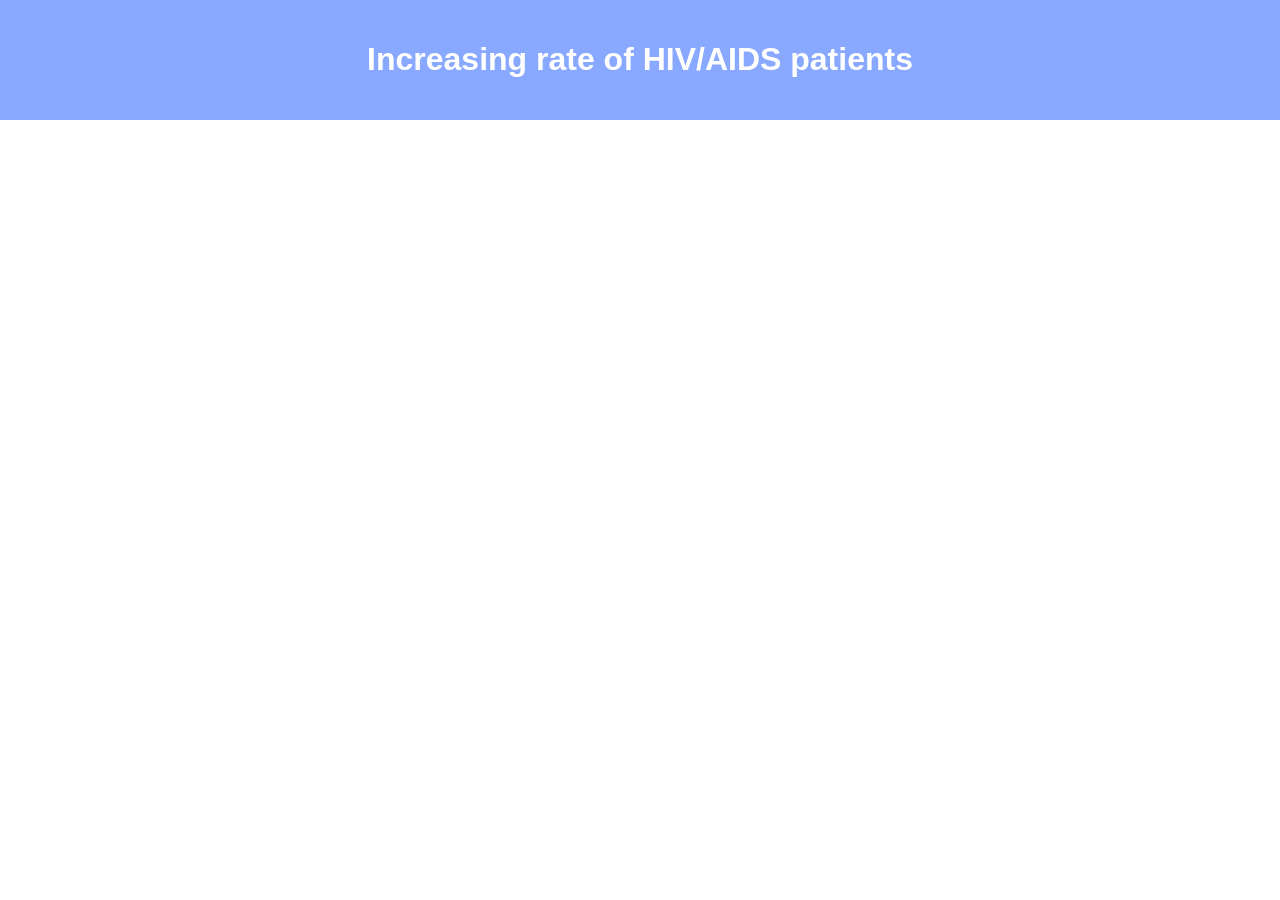
==== AIDS patients.html @ 231c02ca "Add files via upload" ====
<!DOCTYPE html>
<html lang="en">
<head>
    <meta charset="UTF-8">
    <meta name="viewport" content="width=device-width, initial-scale=1.0">
    <title>Document</title>
      <link rel="stylesheet" href="style.css">
</head>
<body>
    <header>
    <h1>Increasing rate of HIV/AIDS patients</h1>
    </header>
</body>
</html>
---- style.css ----
body{
    font-family: Arial;
    margin:0;
    
   
    
}

header{
    background:rgba(0, 72, 255, 0.467);
    color:white;
    text-align:center;
    padding:20px;
}

nav{
    background:black;
    padding:10px;
    text-align:center;
}

nav a{
    color:white;
    margin:15px;
    text-decoration:none;
}

section{
    padding:20px;
}

h2{
    color:red;
}

footer{
    background:black;
    color:white;
    text-align:center;
    padding:10px;
}
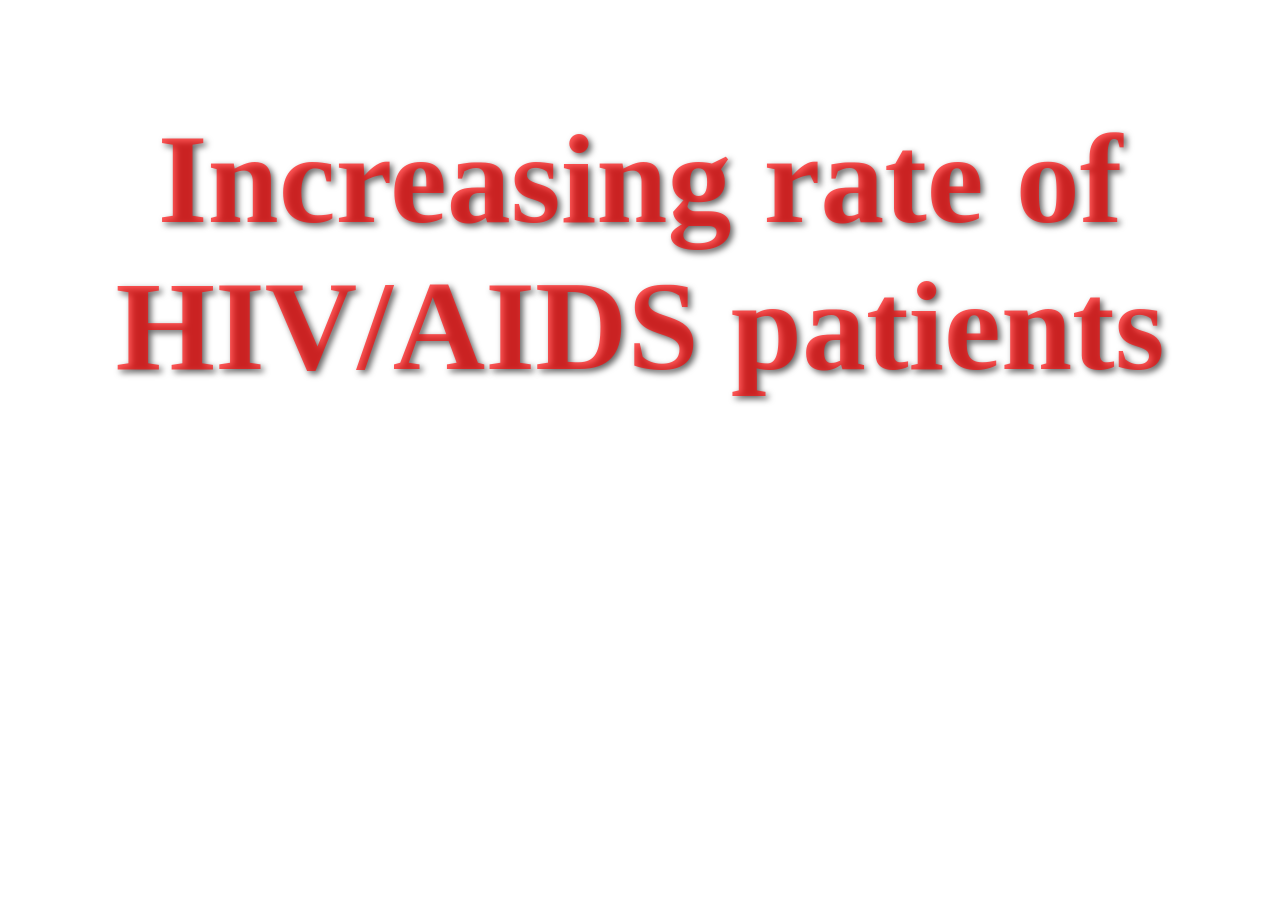
==== commit 070aad88: "Update AIDS patients.html" ====
--- a/AIDS patients.html
+++ b/AIDS patients.html
@@ -4,7 +4,8 @@
     <meta charset="UTF-8">
     <meta name="viewport" content="width=device-width, initial-scale=1.0">
     <title>Document</title>
-      <link rel="stylesheet" href="style.css">
+    <link rel="shortcut icon" href="aids.png" type="image/png">
+    <link rel="stylesheet" href="style.css">
 </head>
 <body>
     <header>
--- a/style.css
+++ b/style.css
@@ -1,22 +1,41 @@
 body{
     font-family: Arial;
     margin:0;
+    background-image: url(ribbon.jpg);
+    background-repeat: no-repeat;
+    background-position: center;
+    background-size: cover;
     
    
     
 }
 
 header{
-    background:rgba(0, 72, 255, 0.467);
-    color:white;
+    background:rgba(166, 6, 6, 0);
+    color:rgba(255, 1, 1, 0.66);
     text-align:center;
+    font-size: 4em;
+    font-weight: 800;
+    text-shadow: 3px 3px 6px rgb(99, 98, 98);
     padding:20px;
+    font-family: calibri ;
+    font-style: bold;
+}
+header p {
+    color: rgb(255, 255, 255);
+    text-align: center;
+    font-family: calibri;
 }
 
 nav{
-    background:black;
-    padding:10px;
-    text-align:center;
+    background:rgba(195, 6, 6, 0.877);
+    padding:5px;
+    border-radius: 0cm;
+    border-style: solid;
+    border-color: rgba(255, 0, 0, 0);
+    border-radius: 500px;
+    text-align: center;
+    
 }
 
 nav a{
@@ -27,15 +46,16 @@
 
 section{
     padding:20px;
+    color: #d32d2d;
+    background-repeat: no-repeat;
+    background-position: center;
+    background-size: cover
 }
 
-h2{
-    color:red;
-}
 
 footer{
     background:black;
     color:white;
     text-align:center;
     padding:10px;
-}+}
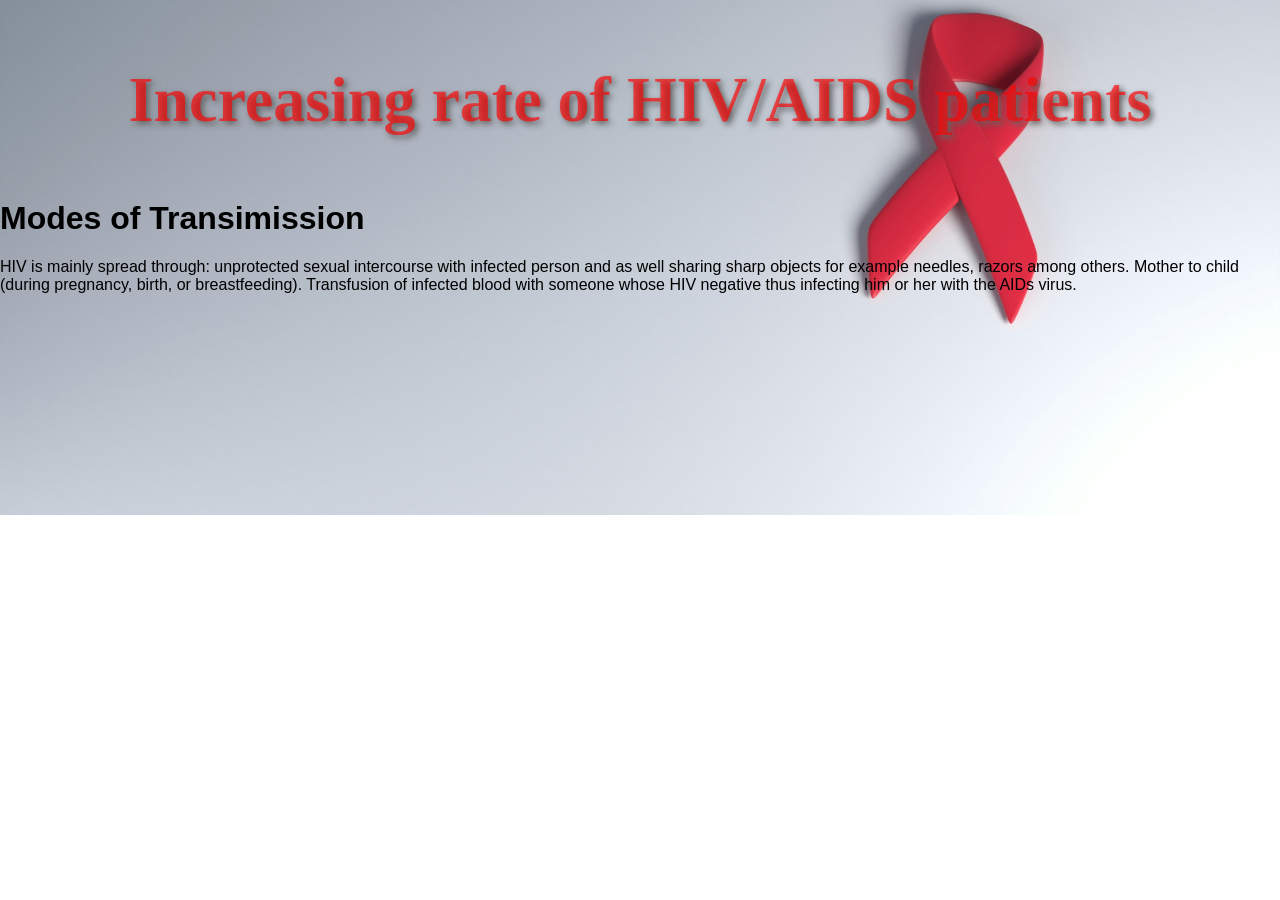
==== commit ddafdec5: "Add modes of transmission section to AIDS patients page.html Added a new section on modes of transmi" ====
--- a/AIDS patients.html
+++ b/AIDS patients.html
@@ -11,5 +11,11 @@
     <header>
     <h1>Increasing rate of HIV/AIDS patients</h1>
     </header>
+    <h1> Modes of Transimission</h1>
 </body>
+    <p>
+        HIV is mainly spread through: unprotected sexual intercourse with infected person and as well sharing sharp objects for example needles, razors among others.
+        Mother to child (during pregnancy, birth, or breastfeeding).
+        Transfusion of infected blood with someone whose HIV negative thus infecting him or her with the AIDs virus.
+    </p>
 </html>
--- a/style.css
+++ b/style.css
@@ -10,7 +10,9 @@
     
 }
 
-header{
+header h1
+{
+    
     background:rgba(166, 6, 6, 0);
     color:rgba(255, 1, 1, 0.66);
     text-align:center;
@@ -35,11 +37,10 @@
     border-color: rgba(255, 0, 0, 0);
     border-radius: 500px;
     text-align: center;
-    
 }
 
 nav a{
-    color:white;
+    color:rgb(255, 255, 255);
     margin:15px;
     text-decoration:none;
 }
@@ -51,11 +52,12 @@
     background-position: center;
     background-size: cover
 }
+section p{color: rgb(0, 0, 0);}
 
 
 footer{
     background:black;
-    color:white;
+    color:rgb(255, 255, 255);
     text-align:center;
     padding:10px;
 }
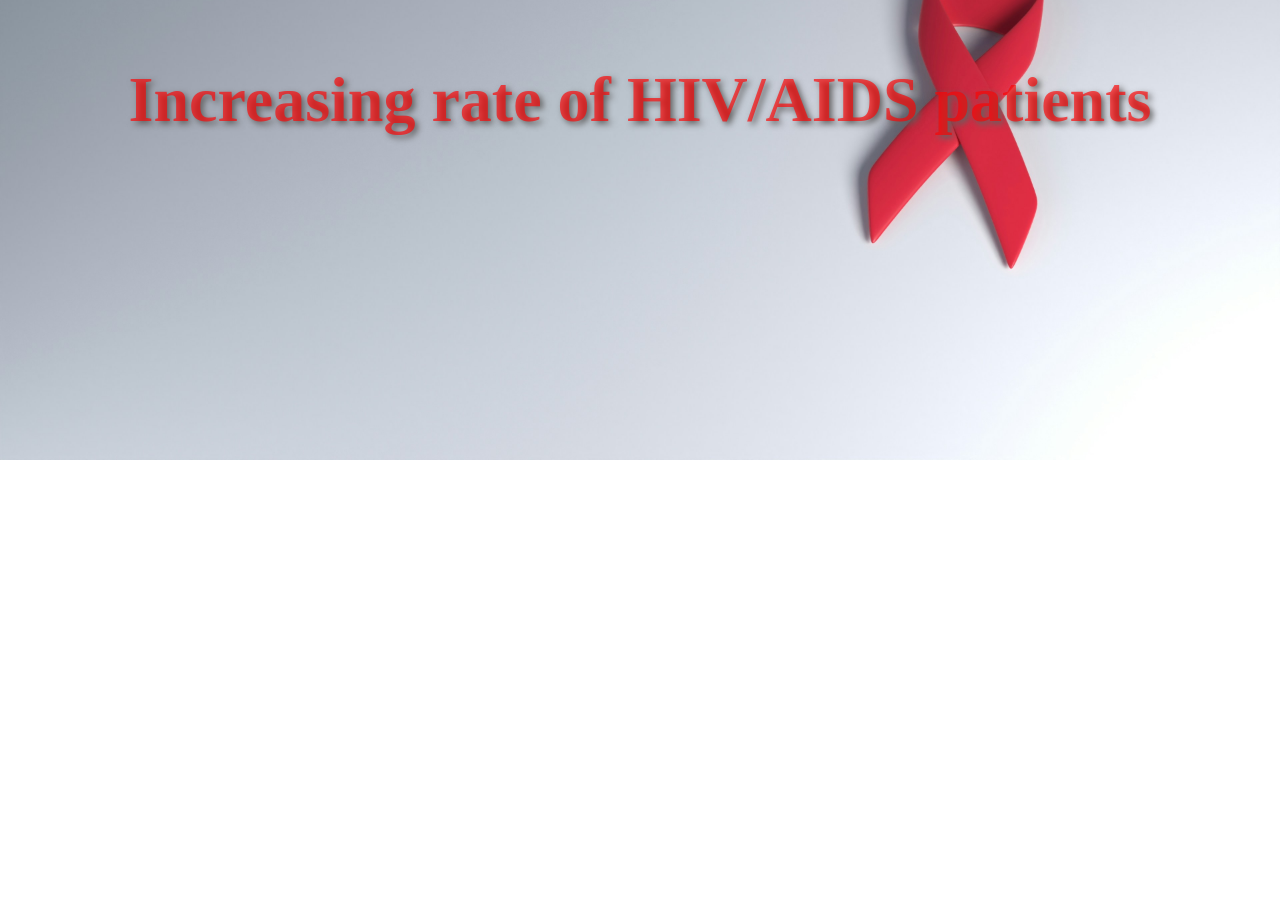
==== commit 0eb2eea9: "Update AIDS patients.html" ====
--- a/AIDS patients.html
+++ b/AIDS patients.html
@@ -11,11 +11,8 @@
     <header>
     <h1>Increasing rate of HIV/AIDS patients</h1>
     </header>
-    <h1> Modes of Transimission</h1>
+    <p>
+        
+    </p>
 </body>
-    <p>
-        HIV is mainly spread through: unprotected sexual intercourse with infected person and as well sharing sharp objects for example needles, razors among others.
-        Mother to child (during pregnancy, birth, or breastfeeding).
-        Transfusion of infected blood with someone whose HIV negative thus infecting him or her with the AIDs virus.
-    </p>
 </html>
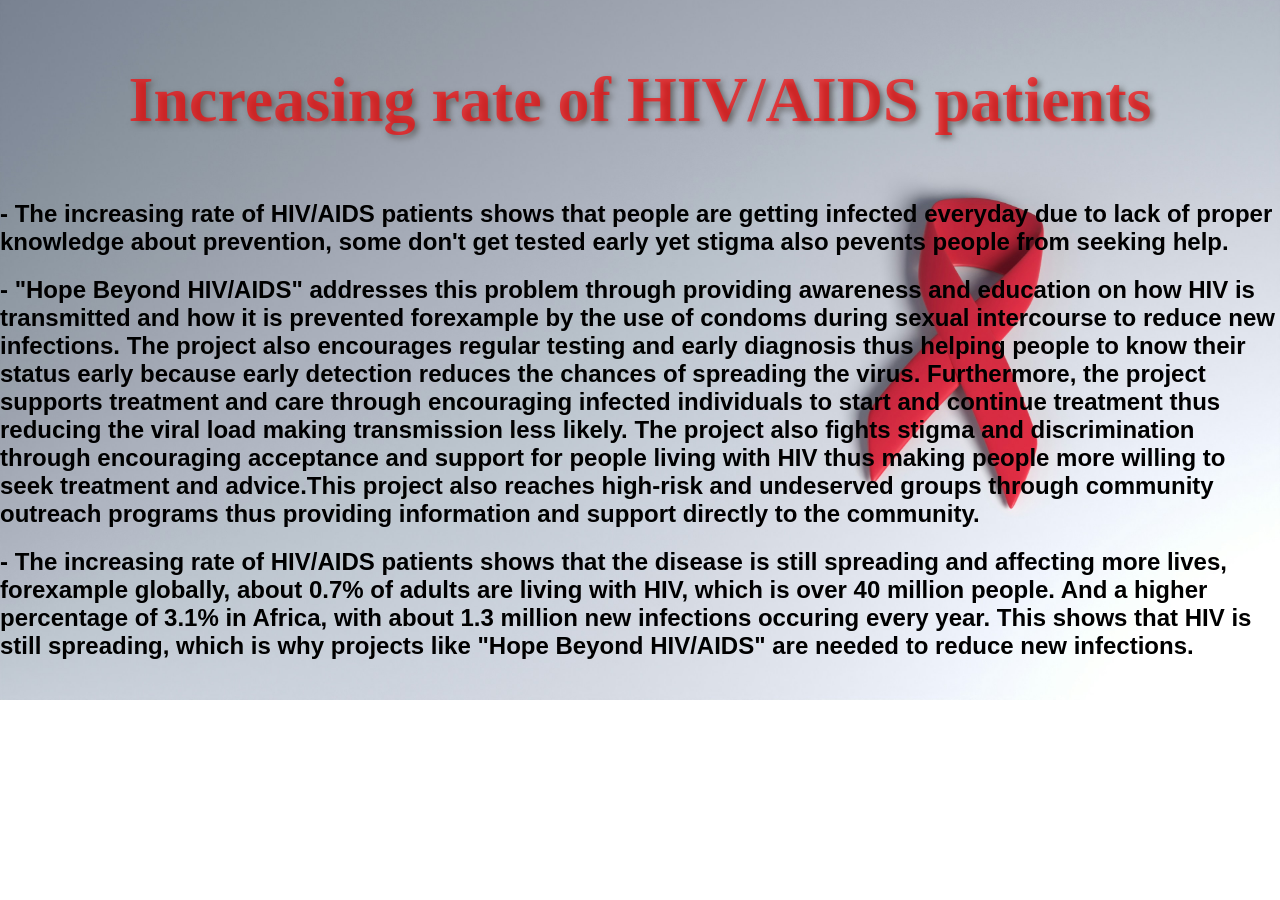
==== commit 7dd97214: "Update AIDS patients.html" ====
--- a/AIDS patients.html
+++ b/AIDS patients.html
@@ -12,7 +12,22 @@
     <h1>Increasing rate of HIV/AIDS patients</h1>
     </header>
     <p>
-        
-    </p>
+      <h2>- The increasing rate of HIV/AIDS patients shows that people are getting infected everyday due to lack of proper knowledge
+        about prevention, some don't get tested early yet stigma also pevents people from seeking help.</h2>
+
+        <h2>- "Hope Beyond HIV/AIDS" addresses this problem through providing awareness and education on how HIV is transmitted and 
+        how it is prevented forexample by the use of condoms during sexual intercourse to reduce new infections. The project 
+        also encourages regular testing and early diagnosis thus helping people to know their status early because early
+        detection reduces the chances of spreading the virus. Furthermore, the project supports treatment and care through
+        encouraging infected individuals to start and continue treatment thus reducing the viral load making transmission less
+        likely. The project also fights stigma and discrimination through encouraging acceptance and support for people living 
+        with HIV thus making people more willing to seek treatment and advice.This project also reaches high-risk and undeserved
+        groups through community outreach programs thus providing information and support directly to the community.
+</h2>
+        <h2>- The increasing rate of HIV/AIDS patients shows that the disease is still spreading and affecting more lives, forexample 
+        globally, about 0.7% of adults are living with HIV, which is over 40 million people. And a higher percentage of 3.1% in 
+        Africa, with about 1.3 million new infections occuring every year. This shows that HIV is still spreading, which is why
+        projects like "Hope Beyond HIV/AIDS" are needed to reduce new infections.</h2>
+     </p>
 </body>
 </html>
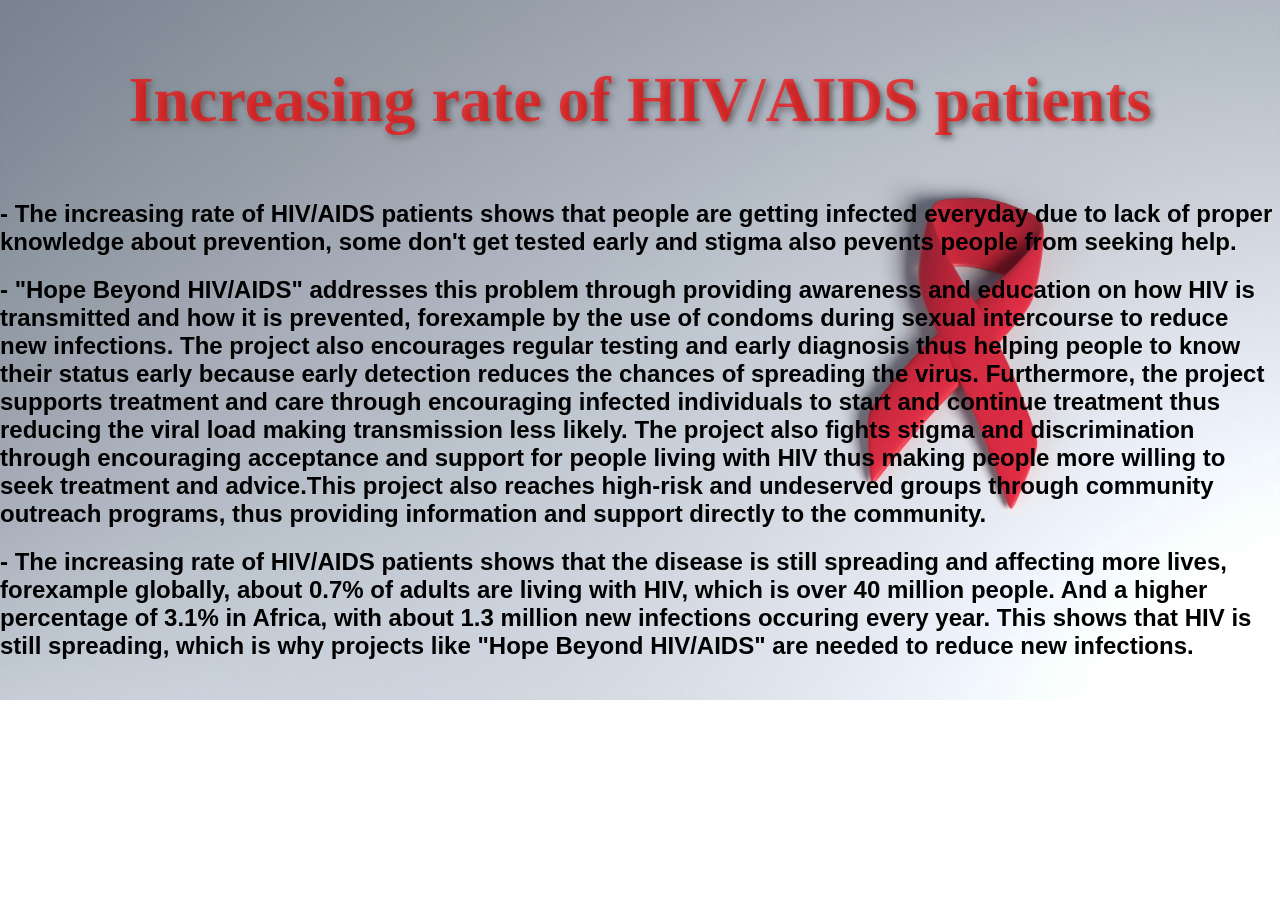
==== commit d75f74a8: "Update AIDS patients.html" ====
--- a/AIDS patients.html
+++ b/AIDS patients.html
@@ -13,16 +13,16 @@
     </header>
     <p>
       <h2>- The increasing rate of HIV/AIDS patients shows that people are getting infected everyday due to lack of proper knowledge
-        about prevention, some don't get tested early yet stigma also pevents people from seeking help.</h2>
+        about prevention, some don't get tested early and stigma also pevents people from seeking help.</h2>
 
         <h2>- "Hope Beyond HIV/AIDS" addresses this problem through providing awareness and education on how HIV is transmitted and 
-        how it is prevented forexample by the use of condoms during sexual intercourse to reduce new infections. The project 
+        how it is prevented, forexample by the use of condoms during sexual intercourse to reduce new infections. The project 
         also encourages regular testing and early diagnosis thus helping people to know their status early because early
         detection reduces the chances of spreading the virus. Furthermore, the project supports treatment and care through
         encouraging infected individuals to start and continue treatment thus reducing the viral load making transmission less
         likely. The project also fights stigma and discrimination through encouraging acceptance and support for people living 
         with HIV thus making people more willing to seek treatment and advice.This project also reaches high-risk and undeserved
-        groups through community outreach programs thus providing information and support directly to the community.
+        groups through community outreach programs, thus providing information and support directly to the community.
 </h2>
         <h2>- The increasing rate of HIV/AIDS patients shows that the disease is still spreading and affecting more lives, forexample 
         globally, about 0.7% of adults are living with HIV, which is over 40 million people. And a higher percentage of 3.1% in 
